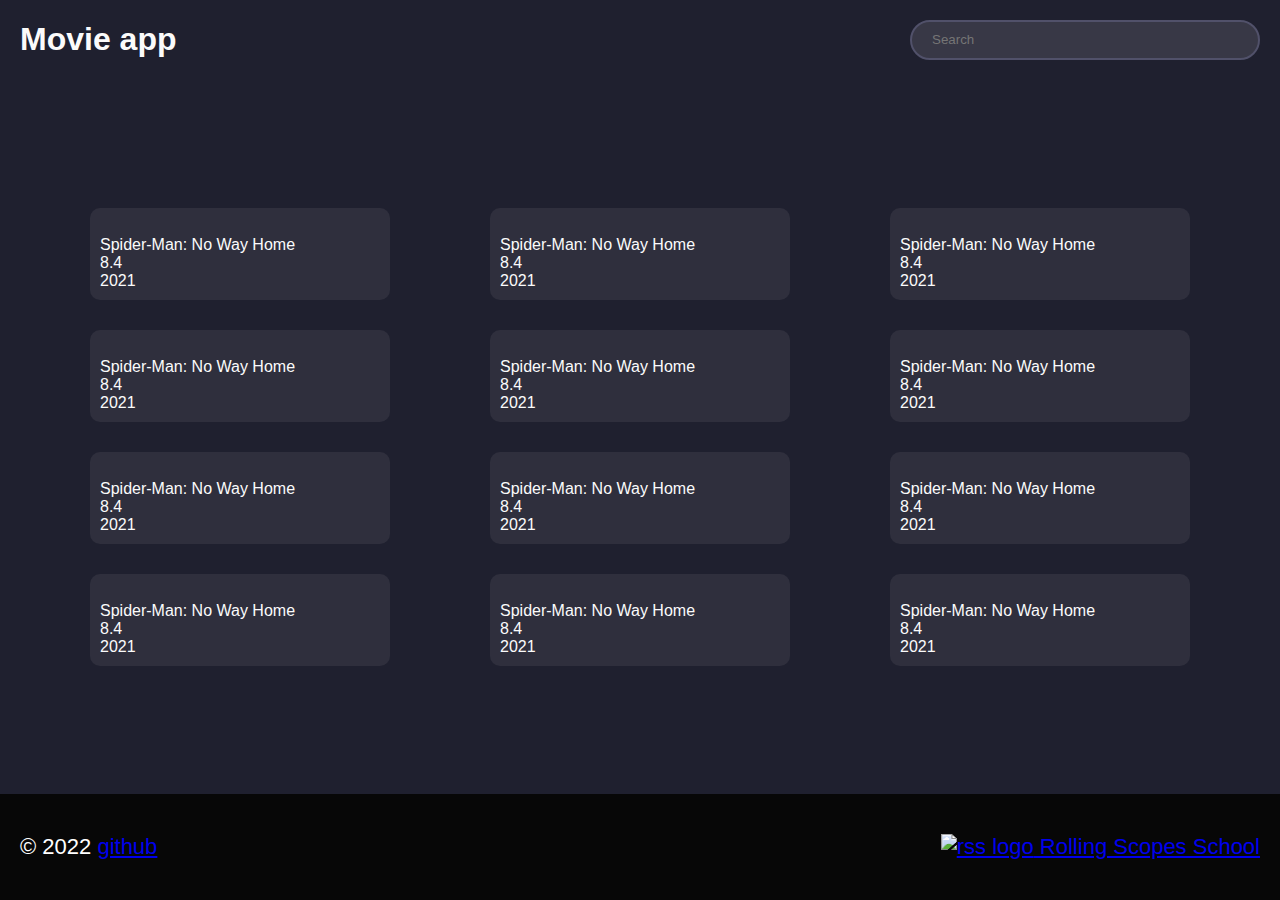
==== movie-app/index.html @ 9eae0e68 "feat: implement 'getting list of movies'" ====
<!DOCTYPE html>
<html lang="">
  <head>
    <meta charset="utf-8">
    <meta name="viewport" content="width=device-width, initial-scale=1.0">
    <title>js30#2.3-movie-app</title>
    <link rel="stylesheet" href="css/style.css">
  </head>
  <body>
    <header class="header">
      <div class="container">
        <div class="flex flex--header">
          <h1 class="header__title">Movie app</h1>
          <div class="header__search search">
            <input type="search" placeholder="Search" class="search__input">
          </div>
        </div>
      </div>
    </header>
    <main>
      <div class="container">
        <div class="movies flex flex--movies">
          <div class="movies__item movie">
            <img src="https://www.themoviedb.org/t/p/w300_and_h450_bestv2/1g0dhYtq4irTY1GPXvft6k4YLjm.jpg" alt="" class="movie__poster">
            <div class="movie__details">
              <div class="movie__title">Spider-Man: No Way Home</div>
              <div class="movie__rate">8.4</div>
              <div class="movie__date">2021</div>
            </div>
            <div class="movie__description">Peter Parker is unmasked and no longer able to separate his normal life from the high-stakes of being a super-hero. When he asks for help from Doctor Strange the stakes become even more dangerous, forcing him to discover what it truly means to be Spider-Man.</div>
          </div>
          <div class="movies__item movie">
            <img src="https://www.themoviedb.org/t/p/w300_and_h450_bestv2/1g0dhYtq4irTY1GPXvft6k4YLjm.jpg" alt="" class="movie__poster">
            <div class="movie__details">
              <div class="movie__title">Spider-Man: No Way Home</div>
              <div class="movie__rate">8.4</div>
              <div class="movie__date">2021</div>
            </div>
            <div class="movie__description">Peter Parker is unmasked and no longer able to separate his normal life from the high-stakes of being a super-hero. When he asks for help from Doctor Strange the stakes become even more dangerous, forcing him to discover what it truly means to be Spider-Man.</div>
          </div>
          <div class="movies__item movie">
            <img src="https://www.themoviedb.org/t/p/w300_and_h450_bestv2/1g0dhYtq4irTY1GPXvft6k4YLjm.jpg" alt="" class="movie__poster">
            <div class="movie__details">
              <div class="movie__title">Spider-Man: No Way Home</div>
              <div class="movie__rate">8.4</div>
              <div class="movie__date">2021</div>
            </div>
            <div class="movie__description">Peter Parker is unmasked and no longer able to separate his normal life from the high-stakes of being a super-hero. When he asks for help from Doctor Strange the stakes become even more dangerous, forcing him to discover what it truly means to be Spider-Man.</div>
          </div>
          <div class="movies__item movie">
            <img src="https://www.themoviedb.org/t/p/w300_and_h450_bestv2/1g0dhYtq4irTY1GPXvft6k4YLjm.jpg" alt="" class="movie__poster">
            <div class="movie__details">
              <div class="movie__title">Spider-Man: No Way Home</div>
              <div class="movie__rate">8.4</div>
              <div class="movie__date">2021</div>
            </div>
            <div class="movie__description">Peter Parker is unmasked and no longer able to separate his normal life from the high-stakes of being a super-hero. When he asks for help from Doctor Strange the stakes become even more dangerous, forcing him to discover what it truly means to be Spider-Man.</div>
          </div>
          <div class="movies__item movie">
            <img src="https://www.themoviedb.org/t/p/w300_and_h450_bestv2/1g0dhYtq4irTY1GPXvft6k4YLjm.jpg" alt="" class="movie__poster">
            <div class="movie__details">
              <div class="movie__title">Spider-Man: No Way Home</div>
              <div class="movie__rate">8.4</div>
              <div class="movie__date">2021</div>
            </div>
            <div class="movie__description">Peter Parker is unmasked and no longer able to separate his normal life from the high-stakes of being a super-hero. When he asks for help from Doctor Strange the stakes become even more dangerous, forcing him to discover what it truly means to be Spider-Man.</div>
          </div>
          <div class="movies__item movie">
            <img src="https://www.themoviedb.org/t/p/w300_and_h450_bestv2/1g0dhYtq4irTY1GPXvft6k4YLjm.jpg" alt="" class="movie__poster">
            <div class="movie__details">
              <div class="movie__title">Spider-Man: No Way Home</div>
              <div class="movie__rate">8.4</div>
              <div class="movie__date">2021</div>
            </div>
            <div class="movie__description">Peter Parker is unmasked and no longer able to separate his normal life from the high-stakes of being a super-hero. When he asks for help from Doctor Strange the stakes become even more dangerous, forcing him to discover what it truly means to be Spider-Man.</div>
          </div>
          <div class="movies__item movie">
            <img src="https://www.themoviedb.org/t/p/w300_and_h450_bestv2/1g0dhYtq4irTY1GPXvft6k4YLjm.jpg" alt="" class="movie__poster">
            <div class="movie__details">
              <div class="movie__title">Spider-Man: No Way Home</div>
              <div class="movie__rate">8.4</div>
              <div class="movie__date">2021</div>
            </div>
            <div class="movie__description">Peter Parker is unmasked and no longer able to separate his normal life from the high-stakes of being a super-hero. When he asks for help from Doctor Strange the stakes become even more dangerous, forcing him to discover what it truly means to be Spider-Man.</div>
          </div>
          <div class="movies__item movie">
            <img src="https://www.themoviedb.org/t/p/w300_and_h450_bestv2/1g0dhYtq4irTY1GPXvft6k4YLjm.jpg" alt="" class="movie__poster">
            <div class="movie__details">
              <div class="movie__title">Spider-Man: No Way Home</div>
              <div class="movie__rate">8.4</div>
              <div class="movie__date">2021</div>
            </div>
            <div class="movie__description">Peter Parker is unmasked and no longer able to separate his normal life from the high-stakes of being a super-hero. When he asks for help from Doctor Strange the stakes become even more dangerous, forcing him to discover what it truly means to be Spider-Man.</div>
          </div>
          <div class="movies__item movie">
            <img src="https://www.themoviedb.org/t/p/w300_and_h450_bestv2/1g0dhYtq4irTY1GPXvft6k4YLjm.jpg" alt="" class="movie__poster">
            <div class="movie__details">
              <div class="movie__title">Spider-Man: No Way Home</div>
              <div class="movie__rate">8.4</div>
              <div class="movie__date">2021</div>
            </div>
            <div class="movie__description">Peter Parker is unmasked and no longer able to separate his normal life from the high-stakes of being a super-hero. When he asks for help from Doctor Strange the stakes become even more dangerous, forcing him to discover what it truly means to be Spider-Man.</div>
          </div>
          <div class="movies__item movie">
            <img src="https://www.themoviedb.org/t/p/w300_and_h450_bestv2/1g0dhYtq4irTY1GPXvft6k4YLjm.jpg" alt="" class="movie__poster">
            <div class="movie__details">
              <div class="movie__title">Spider-Man: No Way Home</div>
              <div class="movie__rate">8.4</div>
              <div class="movie__date">2021</div>
            </div>
            <div class="movie__description">Peter Parker is unmasked and no longer able to separate his normal life from the high-stakes of being a super-hero. When he asks for help from Doctor Strange the stakes become even more dangerous, forcing him to discover what it truly means to be Spider-Man.</div>
          </div>
          <div class="movies__item movie">
            <img src="https://www.themoviedb.org/t/p/w300_and_h450_bestv2/1g0dhYtq4irTY1GPXvft6k4YLjm.jpg" alt="" class="movie__poster">
            <div class="movie__details">
              <div class="movie__title">Spider-Man: No Way Home</div>
              <div class="movie__rate">8.4</div>
              <div class="movie__date">2021</div>
            </div>
            <div class="movie__description">Peter Parker is unmasked and no longer able to separate his normal life from the high-stakes of being a super-hero. When he asks for help from Doctor Strange the stakes become even more dangerous, forcing him to discover what it truly means to be Spider-Man.</div>
          </div>
          <div class="movies__item movie">
            <img src="https://www.themoviedb.org/t/p/w300_and_h450_bestv2/1g0dhYtq4irTY1GPXvft6k4YLjm.jpg" alt="" class="movie__poster">
            <div class="movie__details">
              <div class="movie__title">Spider-Man: No Way Home</div>
              <div class="movie__rate">8.4</div>
              <div class="movie__date">2021</div>
            </div>
            <div class="movie__description">Peter Parker is unmasked and no longer able to separate his normal life from the high-stakes of being a super-hero. When he asks for help from Doctor Strange the stakes become even more dangerous, forcing him to discover what it truly means to be Spider-Man.</div>
          </div>
        </div>
        
      </div>
    </main>
    <footer class="footer">
      <div class="container footer__container">
        <div class="footer__left">
          <span class="footer__date">© 2022</span>
          <a class="footer__github" href="https://github.com/rincewizz" target="_blank">github</a>
        </div>
        <div class="footer__right">
          <a href="https://rs.school/js-stage0/" target="_blank" class="footer__rss"><img class="footer__logo" src="img/rs_school_js.svg" alt="rss logo"> Rolling Scopes School </a>
        </div>
      </div>
    </footer>

    <script src="js/index.js"></script>
  </body>
</html>
---- movie-app/css/style.css ----
body{
  background: #1f202f;
  padding: 0;
  margin: 0;
  min-height: 100vh;
  display: flex;
  flex-direction: column;
  justify-content: space-between;
  font-family: sans-serif;
  color: #fbfbfb;
}

.container{
  max-width: 1440px;
  margin: 0 auto;
  padding: 0 20px;
}
.flex{
  display: flex;
}
.flex--header{
  align-content: center;
  justify-content: space-between;
  align-items: center;
}
.flex--movies{
  flex-wrap: wrap;
  flex-direction: row;
  align-items: stretch;
  justify-content: space-evenly;
  align-content: flex-start;
  gap: 30px;  
}

.title{

}

.search__input{
  border: 2px solid #51516a;
  background: #383846;
  height: 40px;
  width: 350px;
  border-radius: 20px;
  padding: 0 20px;
}
.movies__item {
  flex: 0 1 300px;
}
.movie{
  background: #2f2f3d;
  border-radius: 10px;  
}
.movie__poster{
  border-radius: 10px 10px 0 0;
}
.movie__details{
  padding: 10px;
}
.movie__description{
  display: none;
}
.movies__not-found{
  
}

.footer{
  padding: 40px 0;
  background: #070707;
  color: #fff;
  font-size: 22px;
}
.footer a{
  font-size: 22px;
}
.footer__container{
  display: flex;
  align-content: center;
  justify-content: space-between;
  align-items: center;
}
.footer__rss{
  display: inline-block;
}
.footer__logo{
  width: auto;
  height: 22px;
}
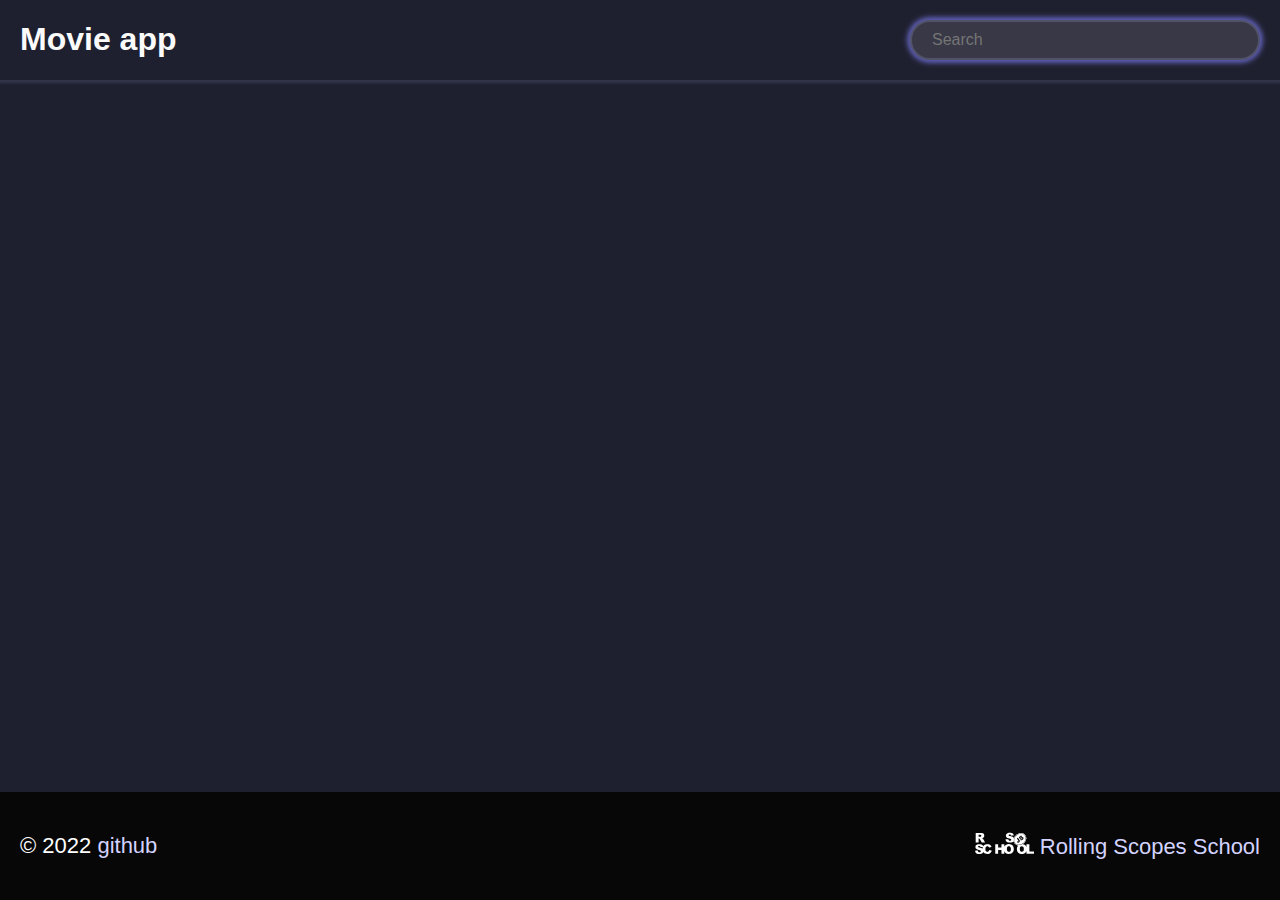
==== commit ba2f6aab: "Merge pull request #1 from rincewizz/develop" ====
--- a/movie-app/index.html
+++ b/movie-app/index.html
@@ -12,7 +12,8 @@
         <div class="flex flex--header">
           <h1 class="header__title">Movie app</h1>
           <div class="header__search search">
-            <input type="search" placeholder="Search" class="search__input">
+            <input type="search" placeholder="Search" autocomplete="off" autofocus class="search__input">
+            <button class="search__clear search__clear--hidden">✖</button>
           </div>
         </div>
       </div>
@@ -20,114 +21,6 @@
     <main>
       <div class="container">
         <div class="movies flex flex--movies">
-          <div class="movies__item movie">
-            <img src="https://www.themoviedb.org/t/p/w300_and_h450_bestv2/1g0dhYtq4irTY1GPXvft6k4YLjm.jpg" alt="" class="movie__poster">
-            <div class="movie__details">
-              <div class="movie__title">Spider-Man: No Way Home</div>
-              <div class="movie__rate">8.4</div>
-              <div class="movie__date">2021</div>
-            </div>
-            <div class="movie__description">Peter Parker is unmasked and no longer able to separate his normal life from the high-stakes of being a super-hero. When he asks for help from Doctor Strange the stakes become even more dangerous, forcing him to discover what it truly means to be Spider-Man.</div>
-          </div>
-          <div class="movies__item movie">
-            <img src="https://www.themoviedb.org/t/p/w300_and_h450_bestv2/1g0dhYtq4irTY1GPXvft6k4YLjm.jpg" alt="" class="movie__poster">
-            <div class="movie__details">
-              <div class="movie__title">Spider-Man: No Way Home</div>
-              <div class="movie__rate">8.4</div>
-              <div class="movie__date">2021</div>
-            </div>
-            <div class="movie__description">Peter Parker is unmasked and no longer able to separate his normal life from the high-stakes of being a super-hero. When he asks for help from Doctor Strange the stakes become even more dangerous, forcing him to discover what it truly means to be Spider-Man.</div>
-          </div>
-          <div class="movies__item movie">
-            <img src="https://www.themoviedb.org/t/p/w300_and_h450_bestv2/1g0dhYtq4irTY1GPXvft6k4YLjm.jpg" alt="" class="movie__poster">
-            <div class="movie__details">
-              <div class="movie__title">Spider-Man: No Way Home</div>
-              <div class="movie__rate">8.4</div>
-              <div class="movie__date">2021</div>
-            </div>
-            <div class="movie__description">Peter Parker is unmasked and no longer able to separate his normal life from the high-stakes of being a super-hero. When he asks for help from Doctor Strange the stakes become even more dangerous, forcing him to discover what it truly means to be Spider-Man.</div>
-          </div>
-          <div class="movies__item movie">
-            <img src="https://www.themoviedb.org/t/p/w300_and_h450_bestv2/1g0dhYtq4irTY1GPXvft6k4YLjm.jpg" alt="" class="movie__poster">
-            <div class="movie__details">
-              <div class="movie__title">Spider-Man: No Way Home</div>
-              <div class="movie__rate">8.4</div>
-              <div class="movie__date">2021</div>
-            </div>
-            <div class="movie__description">Peter Parker is unmasked and no longer able to separate his normal life from the high-stakes of being a super-hero. When he asks for help from Doctor Strange the stakes become even more dangerous, forcing him to discover what it truly means to be Spider-Man.</div>
-          </div>
-          <div class="movies__item movie">
-            <img src="https://www.themoviedb.org/t/p/w300_and_h450_bestv2/1g0dhYtq4irTY1GPXvft6k4YLjm.jpg" alt="" class="movie__poster">
-            <div class="movie__details">
-              <div class="movie__title">Spider-Man: No Way Home</div>
-              <div class="movie__rate">8.4</div>
-              <div class="movie__date">2021</div>
-            </div>
-            <div class="movie__description">Peter Parker is unmasked and no longer able to separate his normal life from the high-stakes of being a super-hero. When he asks for help from Doctor Strange the stakes become even more dangerous, forcing him to discover what it truly means to be Spider-Man.</div>
-          </div>
-          <div class="movies__item movie">
-            <img src="https://www.themoviedb.org/t/p/w300_and_h450_bestv2/1g0dhYtq4irTY1GPXvft6k4YLjm.jpg" alt="" class="movie__poster">
-            <div class="movie__details">
-              <div class="movie__title">Spider-Man: No Way Home</div>
-              <div class="movie__rate">8.4</div>
-              <div class="movie__date">2021</div>
-            </div>
-            <div class="movie__description">Peter Parker is unmasked and no longer able to separate his normal life from the high-stakes of being a super-hero. When he asks for help from Doctor Strange the stakes become even more dangerous, forcing him to discover what it truly means to be Spider-Man.</div>
-          </div>
-          <div class="movies__item movie">
-            <img src="https://www.themoviedb.org/t/p/w300_and_h450_bestv2/1g0dhYtq4irTY1GPXvft6k4YLjm.jpg" alt="" class="movie__poster">
-            <div class="movie__details">
-              <div class="movie__title">Spider-Man: No Way Home</div>
-              <div class="movie__rate">8.4</div>
-              <div class="movie__date">2021</div>
-            </div>
-            <div class="movie__description">Peter Parker is unmasked and no longer able to separate his normal life from the high-stakes of being a super-hero. When he asks for help from Doctor Strange the stakes become even more dangerous, forcing him to discover what it truly means to be Spider-Man.</div>
-          </div>
-          <div class="movies__item movie">
-            <img src="https://www.themoviedb.org/t/p/w300_and_h450_bestv2/1g0dhYtq4irTY1GPXvft6k4YLjm.jpg" alt="" class="movie__poster">
-            <div class="movie__details">
-              <div class="movie__title">Spider-Man: No Way Home</div>
-              <div class="movie__rate">8.4</div>
-              <div class="movie__date">2021</div>
-            </div>
-            <div class="movie__description">Peter Parker is unmasked and no longer able to separate his normal life from the high-stakes of being a super-hero. When he asks for help from Doctor Strange the stakes become even more dangerous, forcing him to discover what it truly means to be Spider-Man.</div>
-          </div>
-          <div class="movies__item movie">
-            <img src="https://www.themoviedb.org/t/p/w300_and_h450_bestv2/1g0dhYtq4irTY1GPXvft6k4YLjm.jpg" alt="" class="movie__poster">
-            <div class="movie__details">
-              <div class="movie__title">Spider-Man: No Way Home</div>
-              <div class="movie__rate">8.4</div>
-              <div class="movie__date">2021</div>
-            </div>
-            <div class="movie__description">Peter Parker is unmasked and no longer able to separate his normal life from the high-stakes of being a super-hero. When he asks for help from Doctor Strange the stakes become even more dangerous, forcing him to discover what it truly means to be Spider-Man.</div>
-          </div>
-          <div class="movies__item movie">
-            <img src="https://www.themoviedb.org/t/p/w300_and_h450_bestv2/1g0dhYtq4irTY1GPXvft6k4YLjm.jpg" alt="" class="movie__poster">
-            <div class="movie__details">
-              <div class="movie__title">Spider-Man: No Way Home</div>
-              <div class="movie__rate">8.4</div>
-              <div class="movie__date">2021</div>
-            </div>
-            <div class="movie__description">Peter Parker is unmasked and no longer able to separate his normal life from the high-stakes of being a super-hero. When he asks for help from Doctor Strange the stakes become even more dangerous, forcing him to discover what it truly means to be Spider-Man.</div>
-          </div>
-          <div class="movies__item movie">
-            <img src="https://www.themoviedb.org/t/p/w300_and_h450_bestv2/1g0dhYtq4irTY1GPXvft6k4YLjm.jpg" alt="" class="movie__poster">
-            <div class="movie__details">
-              <div class="movie__title">Spider-Man: No Way Home</div>
-              <div class="movie__rate">8.4</div>
-              <div class="movie__date">2021</div>
-            </div>
-            <div class="movie__description">Peter Parker is unmasked and no longer able to separate his normal life from the high-stakes of being a super-hero. When he asks for help from Doctor Strange the stakes become even more dangerous, forcing him to discover what it truly means to be Spider-Man.</div>
-          </div>
-          <div class="movies__item movie">
-            <img src="https://www.themoviedb.org/t/p/w300_and_h450_bestv2/1g0dhYtq4irTY1GPXvft6k4YLjm.jpg" alt="" class="movie__poster">
-            <div class="movie__details">
-              <div class="movie__title">Spider-Man: No Way Home</div>
-              <div class="movie__rate">8.4</div>
-              <div class="movie__date">2021</div>
-            </div>
-            <div class="movie__description">Peter Parker is unmasked and no longer able to separate his normal life from the high-stakes of being a super-hero. When he asks for help from Doctor Strange the stakes become even more dangerous, forcing him to discover what it truly means to be Spider-Man.</div>
-          </div>
         </div>
         
       </div>
--- a/movie-app/css/style.css
+++ b/movie-app/css/style.css
@@ -10,7 +10,25 @@
   font-family: sans-serif;
   color: #fbfbfb;
 }
-
+a{
+  color: #d3d3ff;
+  transition: 0.4s;
+  text-decoration: none;
+}
+a:hover{
+  color: #ffd3d2;
+}
+main{
+  padding-bottom: 50px;
+}
+.header{
+  position: sticky;
+  top: 0;
+  z-index: 99;
+  background: #1f202f;
+  margin-bottom: 50px;
+  box-shadow: 0px 1px 3px 2px #34364e;
+}
 .container{
   max-width: 1440px;
   margin: 0 auto;
@@ -36,6 +54,29 @@
 .title{
 
 }
+.search{
+  position: relative;
+}
+.search__clear {
+  padding: 0px 25px 0 0;
+  position: absolute;
+  top: 0;
+  color: #fff;
+  right: 0;
+  bottom: 0;
+  margin: auto;
+  width: 20px;
+  height: 20px;
+  text-align: center;
+  cursor: pointer;
+  border: none;
+  background: transparent;
+  display: block;
+  visibility: visible;
+}
+.search__clear--hidden{
+  visibility: hidden;
+}
 
 .search__input{
   border: 2px solid #51516a;
@@ -44,25 +85,122 @@
   width: 350px;
   border-radius: 20px;
   padding: 0 20px;
-}
+  color: #fbfbfb;
+  font-size: 16px;
+  transition: 0.4s;
+}
+
+.search__input:focus,
+.search__input:focus-visible{
+  outline: none;
+  box-shadow: 0px 0px 5px 3px #6060b6;
+}
+.search__input::-webkit-search-decoration,
+.search__input::-webkit-search-cancel-button,
+.search__input::-webkit-search-results-button,
+.search__input::-webkit-search-results-decoration {
+ display: none; 
+}
+
 .movies__item {
   flex: 0 1 300px;
 }
 .movie{
-  background: #2f2f3d;
-  border-radius: 10px;  
+  border-radius: 10px; 
+  position: relative;
+  overflow: hidden;
+  cursor: pointer;
 }
 .movie__poster{
   border-radius: 10px 10px 0 0;
 }
 .movie__details{
   padding: 10px;
+  display: flex;
+  flex-wrap: wrap;
+  justify-content: space-between;
+  align-items: center;
+  align-content: space-between;
+  align-items: stretch;
+  flex: 1 1 100%;
+}
+.movie__rate{
+  background: #2d8271;
+  padding: 5px;
+  border-radius: 5px;
+  border: 1px solid #1f202f;
+  min-width: 22px;
+  text-align: center;
+}
+.movie__date{
+    background: #1f202f;
+    padding: 5px;
+    border-radius: 5px;
+    border: 1px solid #4b4c5e;
+}
+.movie__title{
+  font-size: 18px;
+  font-weight: 600;  
+  flex: 1 0 100%;
+  padding-bottom: 10px;
+}
+.movie__main, .movie__description{
+  backface-visibility: hidden;
+  border-radius: 10px; 
+  /*transition: transform .6s linear;*/
+}
+
+.movie__main{
+  background: #2f2f3d;
+  transform: scale(1) perspective(300px) rotateY(0deg);
+  height: 100%;
+  display: flex;
+  flex-wrap: nowrap;
+  flex-direction: column;
+  justify-content: space-between;
 }
 .movie__description{
-  display: none;
-}
+  position: absolute;
+  top: 0;
+  transform: scale(1) perspective(300px) rotateY(180deg);
+  background: #363657;
+  padding: 20px;
+  height: 100%;
+  font-size: 20px;
+  overflow-y: overlay;
+  line-height: 1.5;
+  box-sizing: border-box;
+
+}
+
+.movie--show-main > .movie__main{
+  animation: flip-show 0.6s linear both;
+}
+.movie--show-main > .movie__description{
+  animation: flip-hide 0.6s linear both;
+}
+.movie--show-desc > .movie__main{
+    animation: flip-hide .6s linear both;
+}
+.movie--show-desc > .movie__description{
+    animation: flip-show .6s linear both;
+}
+
 .movies__not-found{
-  
+
+}
+.movies__loadmore{
+  flex: 1 1 100%;
+}
+.movies__loadmore-btn{
+  margin: 0 auto;
+  display: block;
+  font-size: 20px;
+  padding: 10px 20px;
+  border: 2px solid #51516a;
+  background: #383846;
+  color: #fbfbfb;
+  cursor: pointer;
 }
 
 .footer{
@@ -86,4 +224,33 @@
 .footer__logo{
   width: auto;
   height: 22px;
+}
+
+@keyframes flip-hide {
+  0% {
+      transform: scale(1) perspective(300px) rotateY(0deg);
+  }
+  33% {
+      transform: scale(0.7) perspective(300px) rotateY(0deg);
+  }
+  66% {
+      transform: scale(0.4) perspective(300px) rotateY(-180deg) ;
+  }
+  100% {
+      transform:  scale(0.4) perspective(300px) rotateY(-180deg);
+  }
+}
+@keyframes flip-show {
+  0% {
+      transform: scale(0.4) perspective(300px) rotateY(180deg);
+  }
+  33% {
+      transform: scale(0.4) perspective(300px) rotateY(180deg);
+  }
+  66% {
+      transform: scale(0.7) perspective(300px) rotateY(0deg) ;
+  }
+  100% {
+      transform:  scale(1) perspective(300px) rotateY(0deg);
+  }
 }